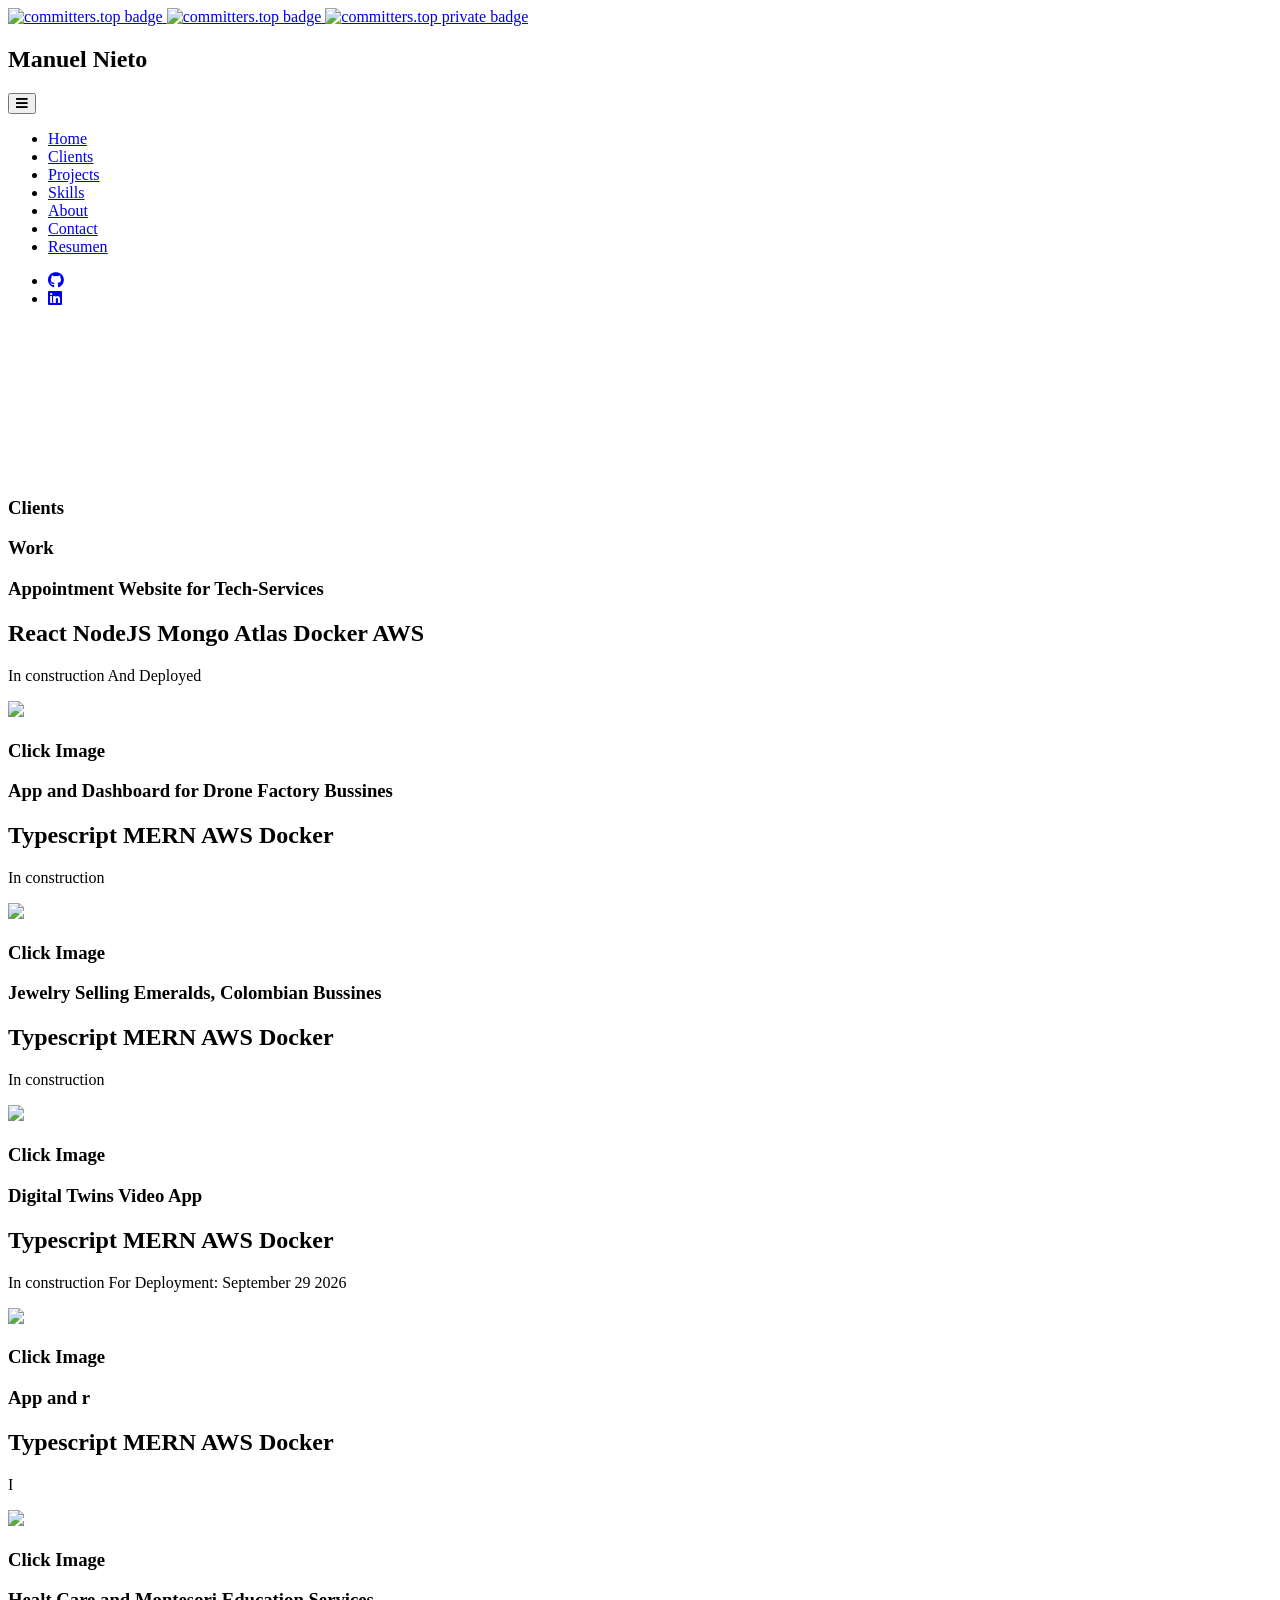
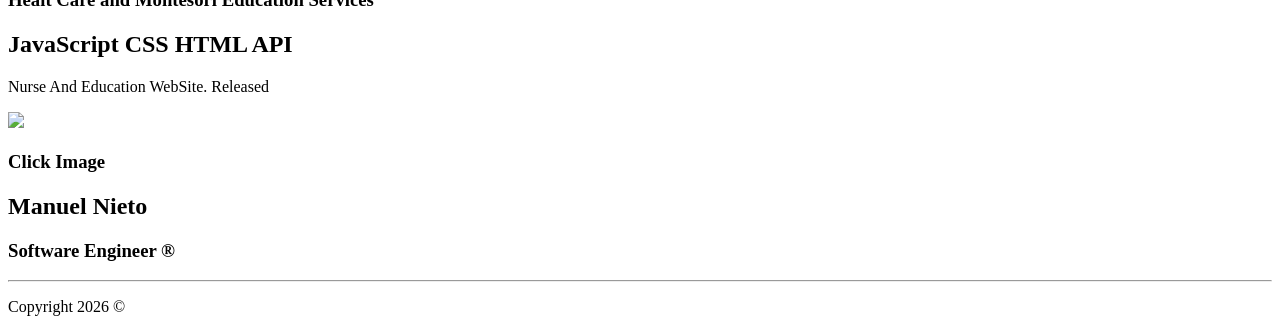
==== clients.html @ d27fb53c "Update clients.html" ====
<!DOCTYPE html>
<html lang="en">

<head>
    <meta charset="utf-8">
    <link rel="shortcut icon" href="img-video/LogoNieto2024.png" type="" class="favicon">
    <meta name="viewport" content="width=device-width, initial-scale=1.0">
    <meta http-equiv="X-UA-Compatible" content="ie=edge">
    <link href="https://fonts.googleapis.com/css2?family=Arima+Madurai:wght@700&family=Mulish:wght@400;700&display=swap"
        rel="stylesheet">
    <link rel="stylesheet" href="https://cdnjs.cloudflare.com/ajax/libs/font-awesome/5.15.1/css/all.min.css"
        integrity="sha512-+4zCK9k+qNFUR5X+cKL9EIR+ZOhtIloNl9GIKS57V1MyNsYpYcUrUeQc9vNfzsWfV28IaLL3i96P9sdNyeRssA=="
        crossorigin="anonymous" />
    <link rel="stylesheet" href="css/footer.css">
    <link rel="stylesheet" href="css/encabezado-navbar.css">
    <link rel="stylesheet" href="css/scrollbar-piepagina-footer.css">
    <link rel="stylesheet" href="css/clients.css">
    <link rel="stylesheet" href="css/clientsmenu.css">
    <link rel="stylesheet" href="styles.css">
    <script
        src="https://www.paypal.com/sdk/js?client-id=BAAnHjRL6q0XKpOarxBkgrzdM5tZO6HgxsTv4s1104hQjrMIMQGipKMMqMWXTWLV4drPCu9Tld2iV5rxYw&components=hosted-buttons&disable-funding=venmo&currency=USD">
        </script>
    <title>Clients</title>
</head>

<body>

    <nav>

        <section class="ranking">

            <a target="_blank" href="https://user-badge.committers.top/colombia/NietoDeveloper">
                <img src="https://user-badge.committers.top/colombia/NietoDeveloper.svg" alt="committers.top badge">
            </a>
            <a target="_blank" href="https://user-badge.committers.top/colombia_public/NietoDeveloper">
                <img src="https://user-badge.committers.top/colombia_public/NietoDeveloper.svg"
                    alt="committers.top badge">
            </a>
            <a target="_blank" href="https://user-badge.committers.top/colombia_private/NietoDeveloper">
                <img src="https://user-badge.committers.top/colombia_private/NietoDeveloper.svg"
                    alt="committers.top private badge">
            </a>

        </section>

        <div class="nav-center">
            <div class="nav-header">
                <div class="logo">
                    <h2><span class="gold">Manuel</span> <span class="blue">Nie</span><span class="scarlet">to</span>
                    </h2>
                </div>
                <button class="nav-toggle">
                    <i class="fas fa-bars"></i>
                </button>
            </div>

            <ul class="links">
                <li>
                    <a target="_blank" href="index.html">Home</a>
                </li>
                <li>
                    <a target="_blank" href="clients.html">Clients</a>
                </li>
                <li>
                    <a target="_blank" href="projects.html">Projects</a>
                </li>
                <li>
                    <a target="_blank" href="skills.html">Skills</a>
                </li>
                <li>
                    <a target="_blank" href="aboutmanuel.html">About</a>
                </li>
                <li>
                    <a target="_blank" href="contact.html">Contact</a>
                </li>
                <li>
                    <a target="_blank" href="cvresumen.html">Resumen</a>
                </li>
            </ul>

            <ul class="social-icons">
                <li>
                    <a target="_blank" href="https://github.com/NietoDeveloper">
                        <i class="fab fa-github"></i>
                    </a>
                </li>
                <li>
                    <a target="_blank" href="https://www.linkedin.com/in/manuelfrancisconietoarias/">
                        <i class="fab fa-linkedin"></i>
                    </a>
                </li>
            </ul>
        </div>
    </nav>

    <video autoplay loop muted class="videocontainer">
        <source src="img-video/NietoDeveloper.mp4">
    </video>

    <section class="change">
        <div class="btn-change">
            <div class="side default-side">
                <h3>Clients</h3>
            </div>
            <div class="side hover-side">
                <h3>Work</h3>
            </div>
        </div>
    </section>

    <div class="work">

        <div class="clients">
            <div class="client">
                <h3>Appointment Website for Tech-Services</h3>
                <h2>React NodeJS Mongo Atlas Docker AWS</h2>
                <p>In construction And Deployed </p>
                <a target="_blank" href="https://softwaredt.com/">
                    <img src="img-video/softdt.png"></a>
                <h3>Click Image</h3>
            </div>
            <div class="client">
                <h3>App and Dashboard for Drone Factory Bussines</h3>
                <h2>Typescript MERN AWS Docker</h2>
                <p>In construction</p>
                <a target="_blank" href="https://dronedt.vercel.app/">
                    <img src="img-video/DroneDT.png"></a>
                <h3>Click Image</h3>
            </div>
            <div class="client">
                <h3>Jewelry Selling Emeralds, Colombian Bussines</h3>
                <h2>Typescript MERN AWS Docker</h2>
                <p>In construction</p>
                <a target="_blank" href="https://emeralddt.vercel.app/">
                    <img src="img-video/EmeraldDT.png"></a>
                <h3>Click Image</h3>
            </div>
            <div class="client">
                <h3>Digital Twins Video App</h3>
                <h2>Typescript MERN AWS Docker</h2>
                <p>In construction For Deployment: September 29 2026 </p>
                <a target="_blank" href="https://github.com/NietoDeveloper/EmeraldsDT">
                    <img src="img-video/.png"></a>
                <h3>Click Image</h3>
            </div>
            <div class="client">
                <h3>App and r</h3>
                <h2>Typescript MERN AWS Docker</h2>
                <p>I </p>
                <a target="_blank" href="https://dronedt.vercel.app/">
                    <img src="img-video/.png"></a>
                <h3>Click Image</h3>
            </div>
            <div class="client">
                <h3>Healt Care and Montesori Education Services</h3>
                <h2>JavaScript CSS HTML API</h2>
                <p>Nurse And Education WebSite. Released</p>
                <a target="_blank" href="https://monicaandramunio.netlify.app/">
                    <img src="img-video/nurseweb.png"></a>
                <h3>Click Image</h3>
            </div>
        </div>
    </div>

    <div class="pie-pagina ">
        <div class="paypal-card">
            <div id="paypal-container-KLXFCB79VUQBY"></div>
            <script>
                paypal.HostedButtons({
                    hostedButtonId: "KLXFCB79VUQBY",
                }).render("#paypal-container-KLXFCB79VUQBY")
            </script>
        </div>
        <div class="contenedor-piepagina contenedor">
            <p id="date"></p>
        </div>
    </div>
    <footer class="footer">
        <h2>Manuel Nieto</h2>
        <h3>Software Engineer ®</h3>
        <hr>
        <p> Copyright 2026 &#169</P>
    </footer>
    <script src="js/app.js"></script>

</body>

</html>
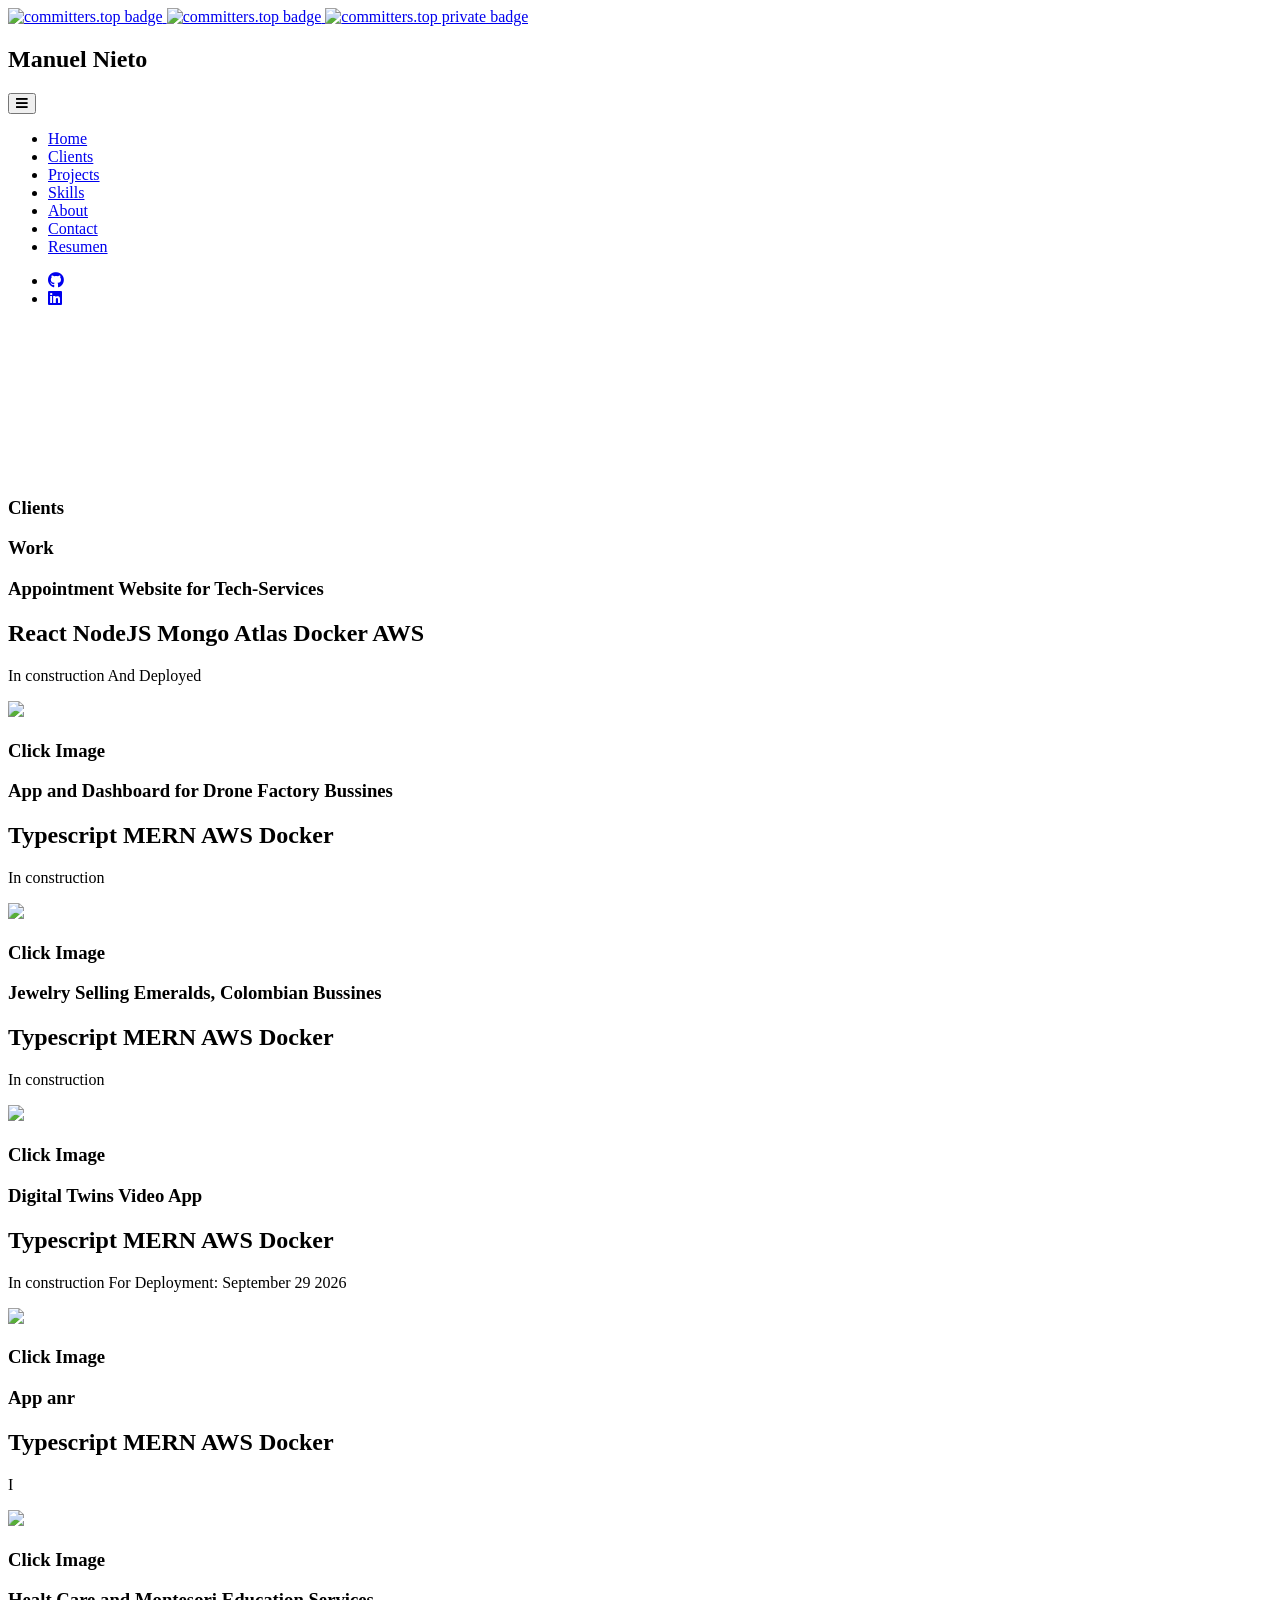
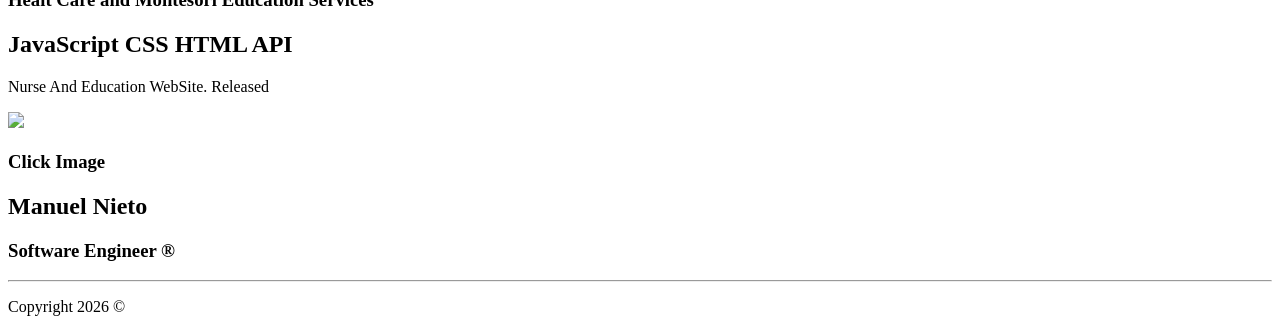
==== commit 2a185f7d: "Update clients.html" ====
--- a/clients.html
+++ b/clients.html
@@ -144,7 +144,7 @@
                 <h3>Click Image</h3>
             </div>
             <div class="client">
-                <h3>App and r</h3>
+                <h3>App anr</h3>
                 <h2>Typescript MERN AWS Docker</h2>
                 <p>I </p>
                 <a target="_blank" href="https://dronedt.vercel.app/">
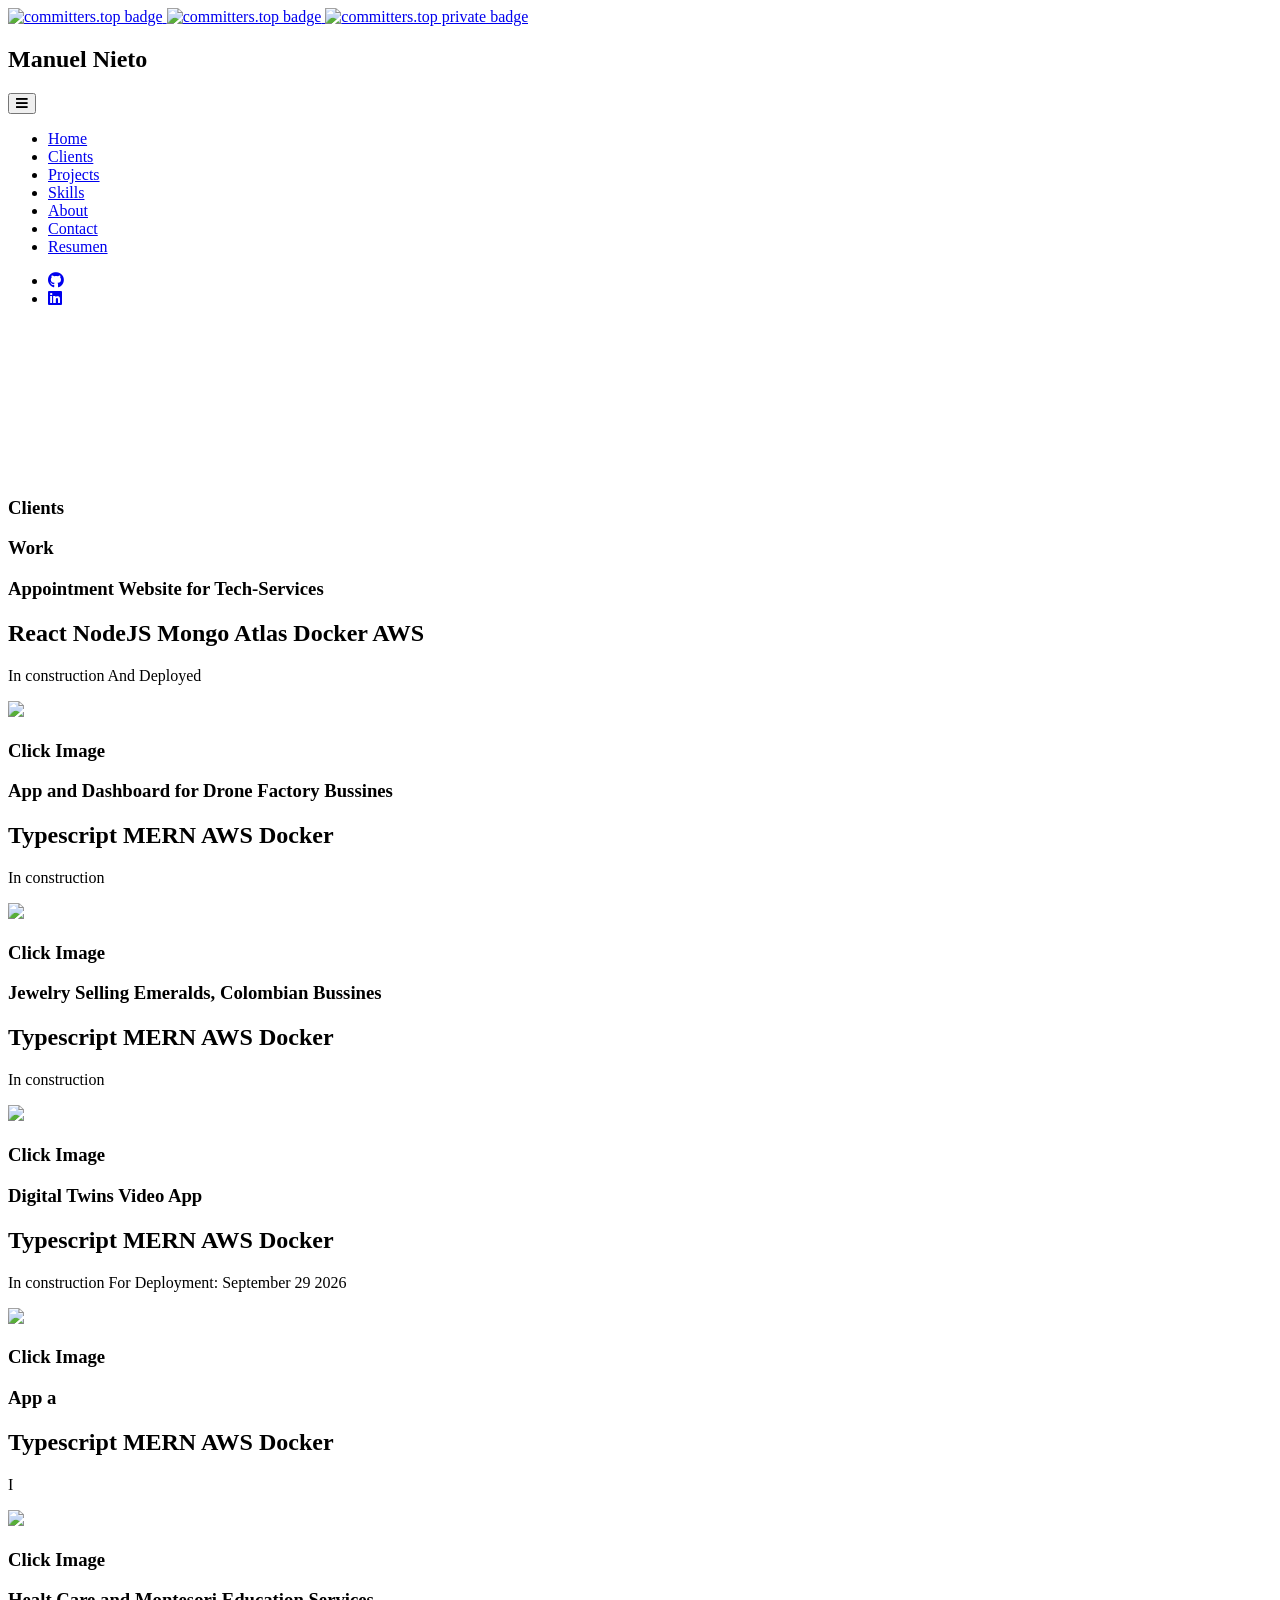
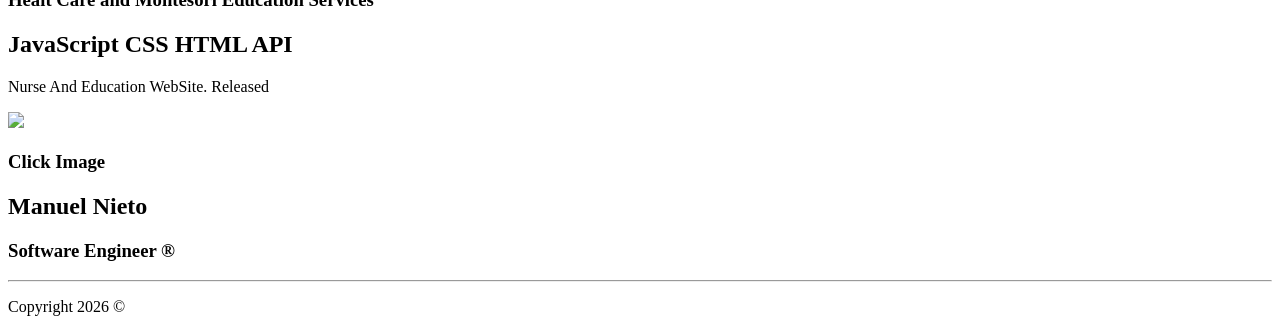
==== commit 44679488: "Update clients.html" ====
--- a/clients.html
+++ b/clients.html
@@ -144,7 +144,7 @@
                 <h3>Click Image</h3>
             </div>
             <div class="client">
-                <h3>App anr</h3>
+                <h3>App a</h3>
                 <h2>Typescript MERN AWS Docker</h2>
                 <p>I </p>
                 <a target="_blank" href="https://dronedt.vercel.app/">
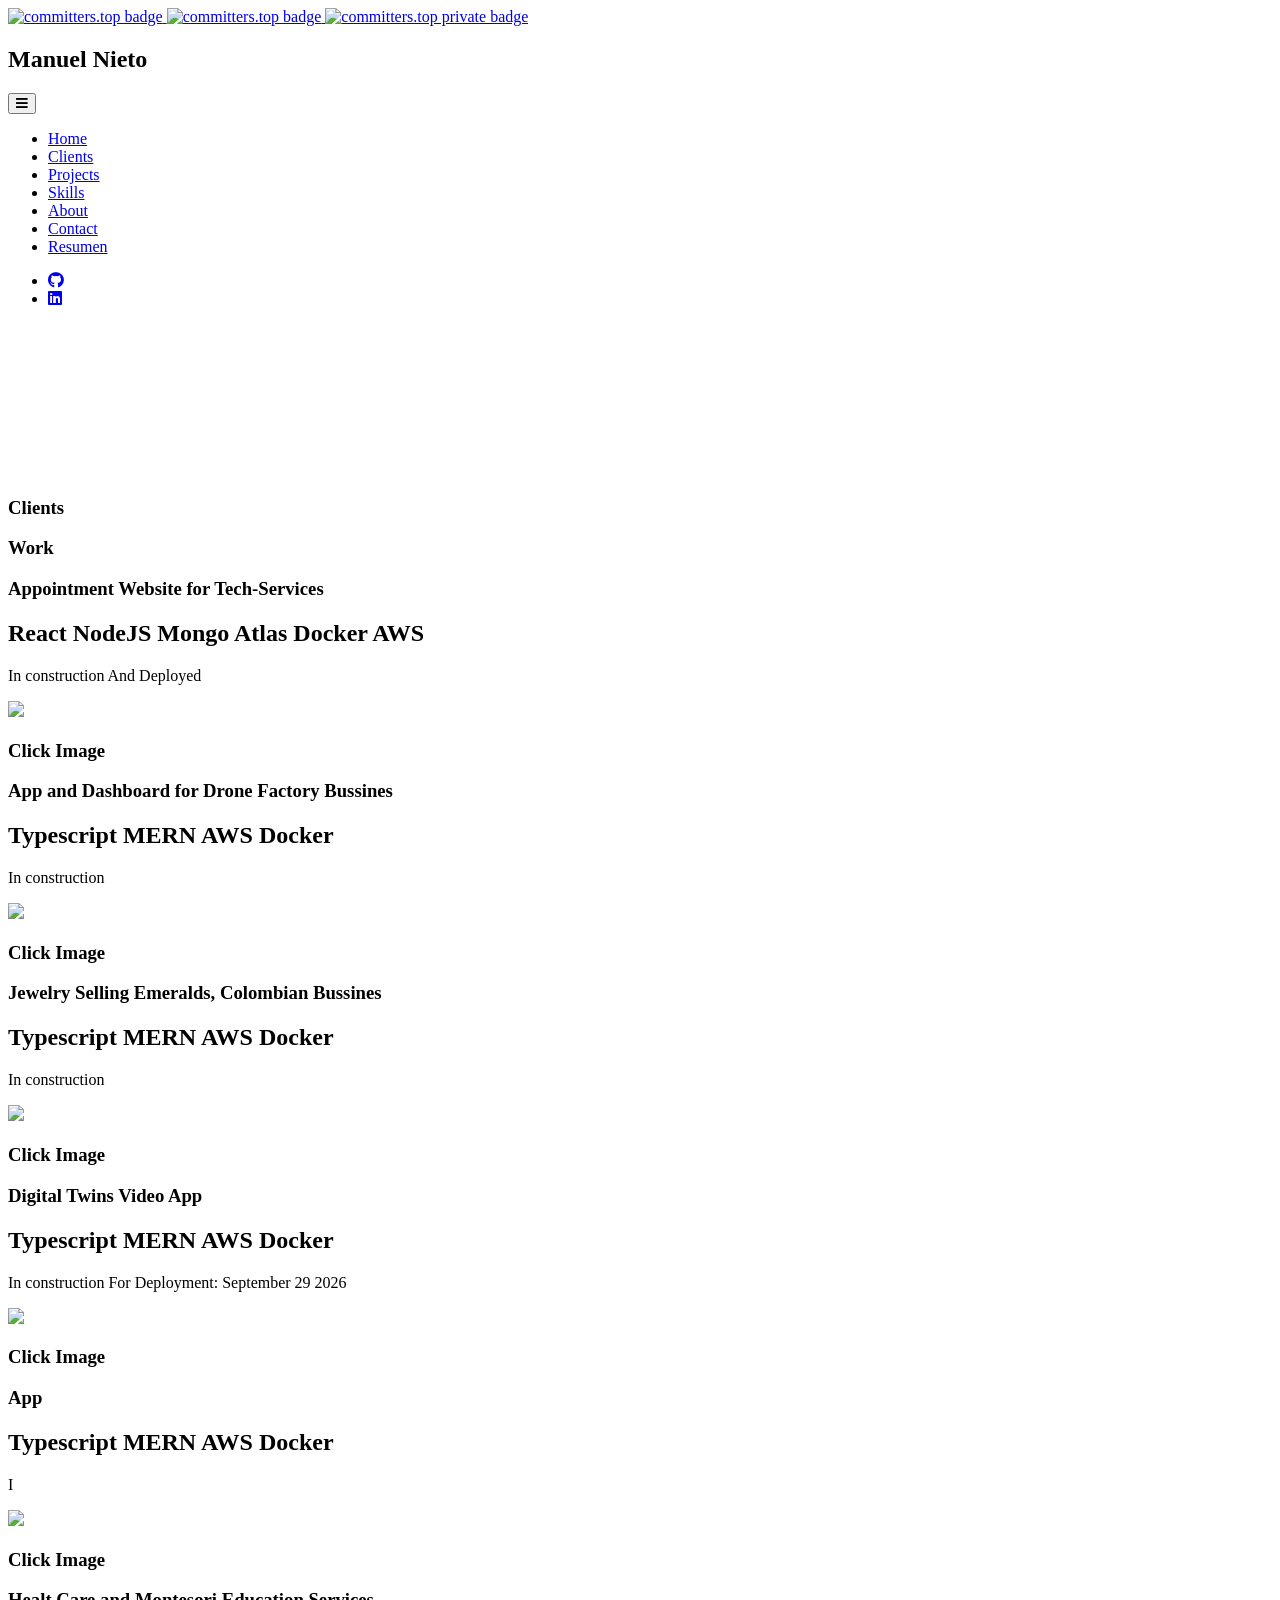
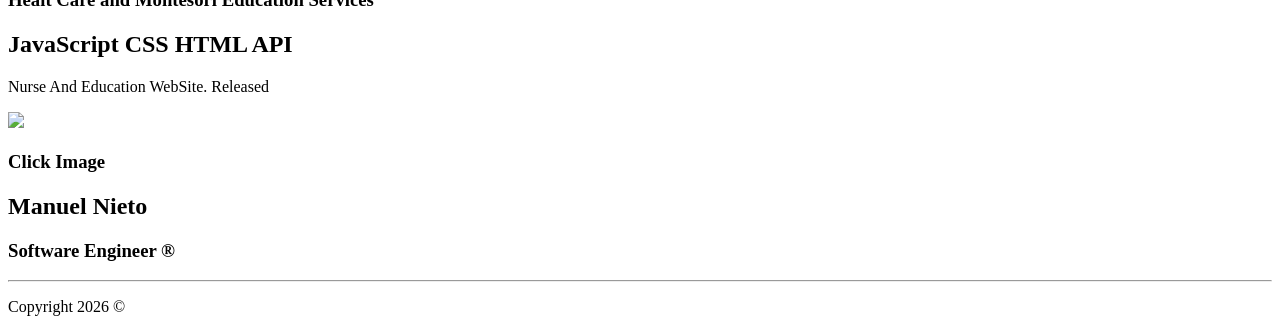
==== commit 27a2ec04: "Update clients.html" ====
--- a/clients.html
+++ b/clients.html
@@ -144,7 +144,7 @@
                 <h3>Click Image</h3>
             </div>
             <div class="client">
-                <h3>App a</h3>
+                <h3>App</h3>
                 <h2>Typescript MERN AWS Docker</h2>
                 <p>I </p>
                 <a target="_blank" href="https://dronedt.vercel.app/">
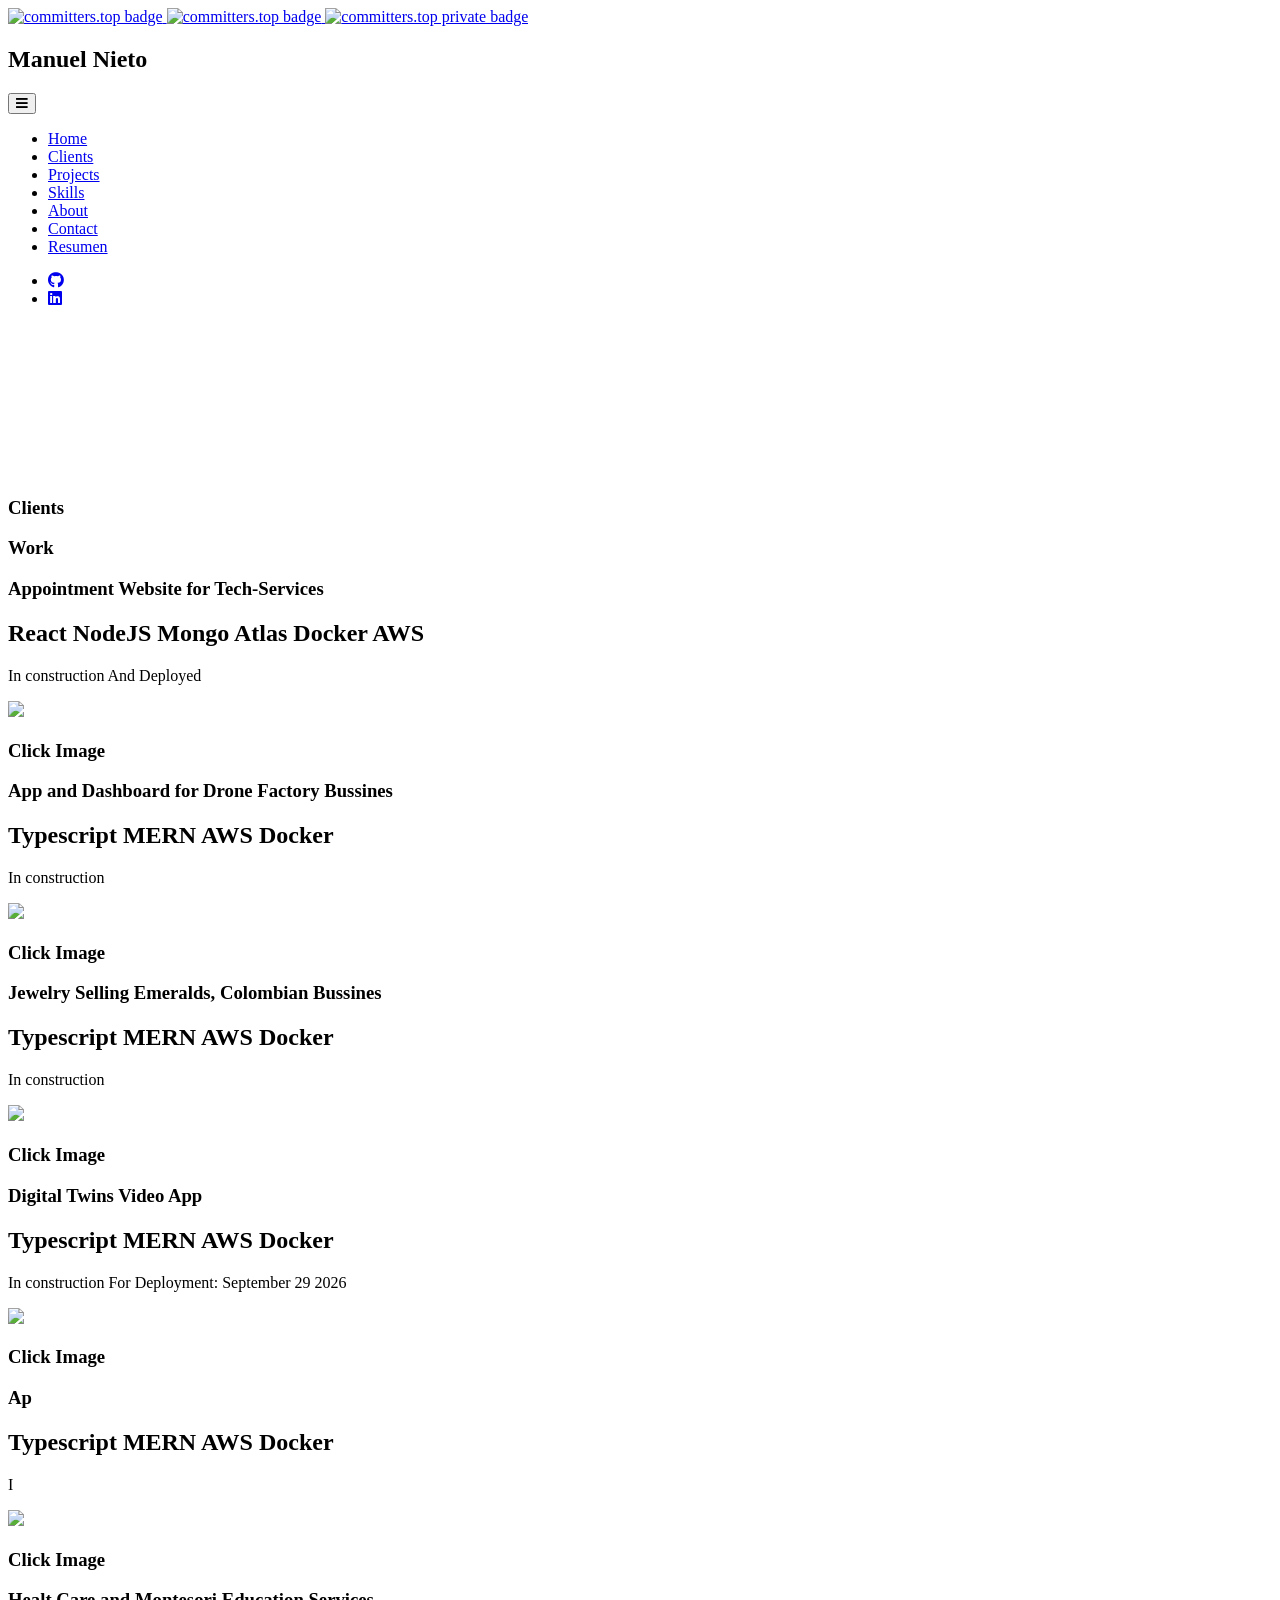
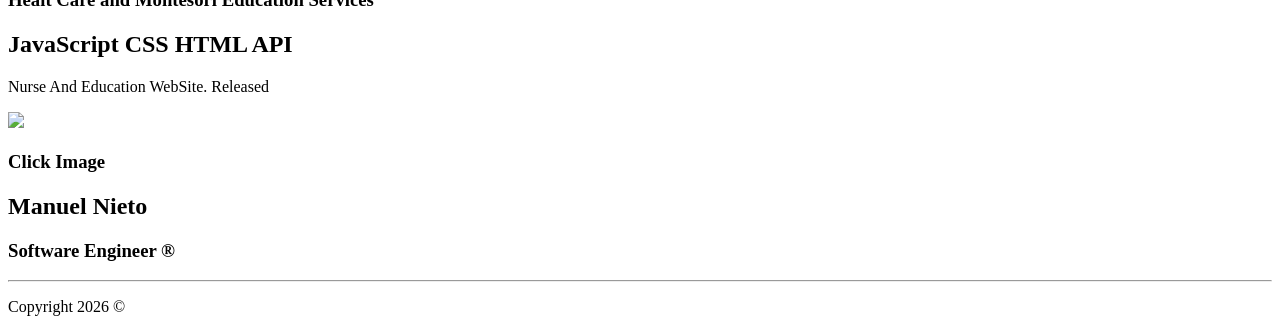
==== commit 885cb098: "Update clients.html" ====
--- a/clients.html
+++ b/clients.html
@@ -144,7 +144,7 @@
                 <h3>Click Image</h3>
             </div>
             <div class="client">
-                <h3>App</h3>
+                <h3>Ap</h3>
                 <h2>Typescript MERN AWS Docker</h2>
                 <p>I </p>
                 <a target="_blank" href="https://dronedt.vercel.app/">
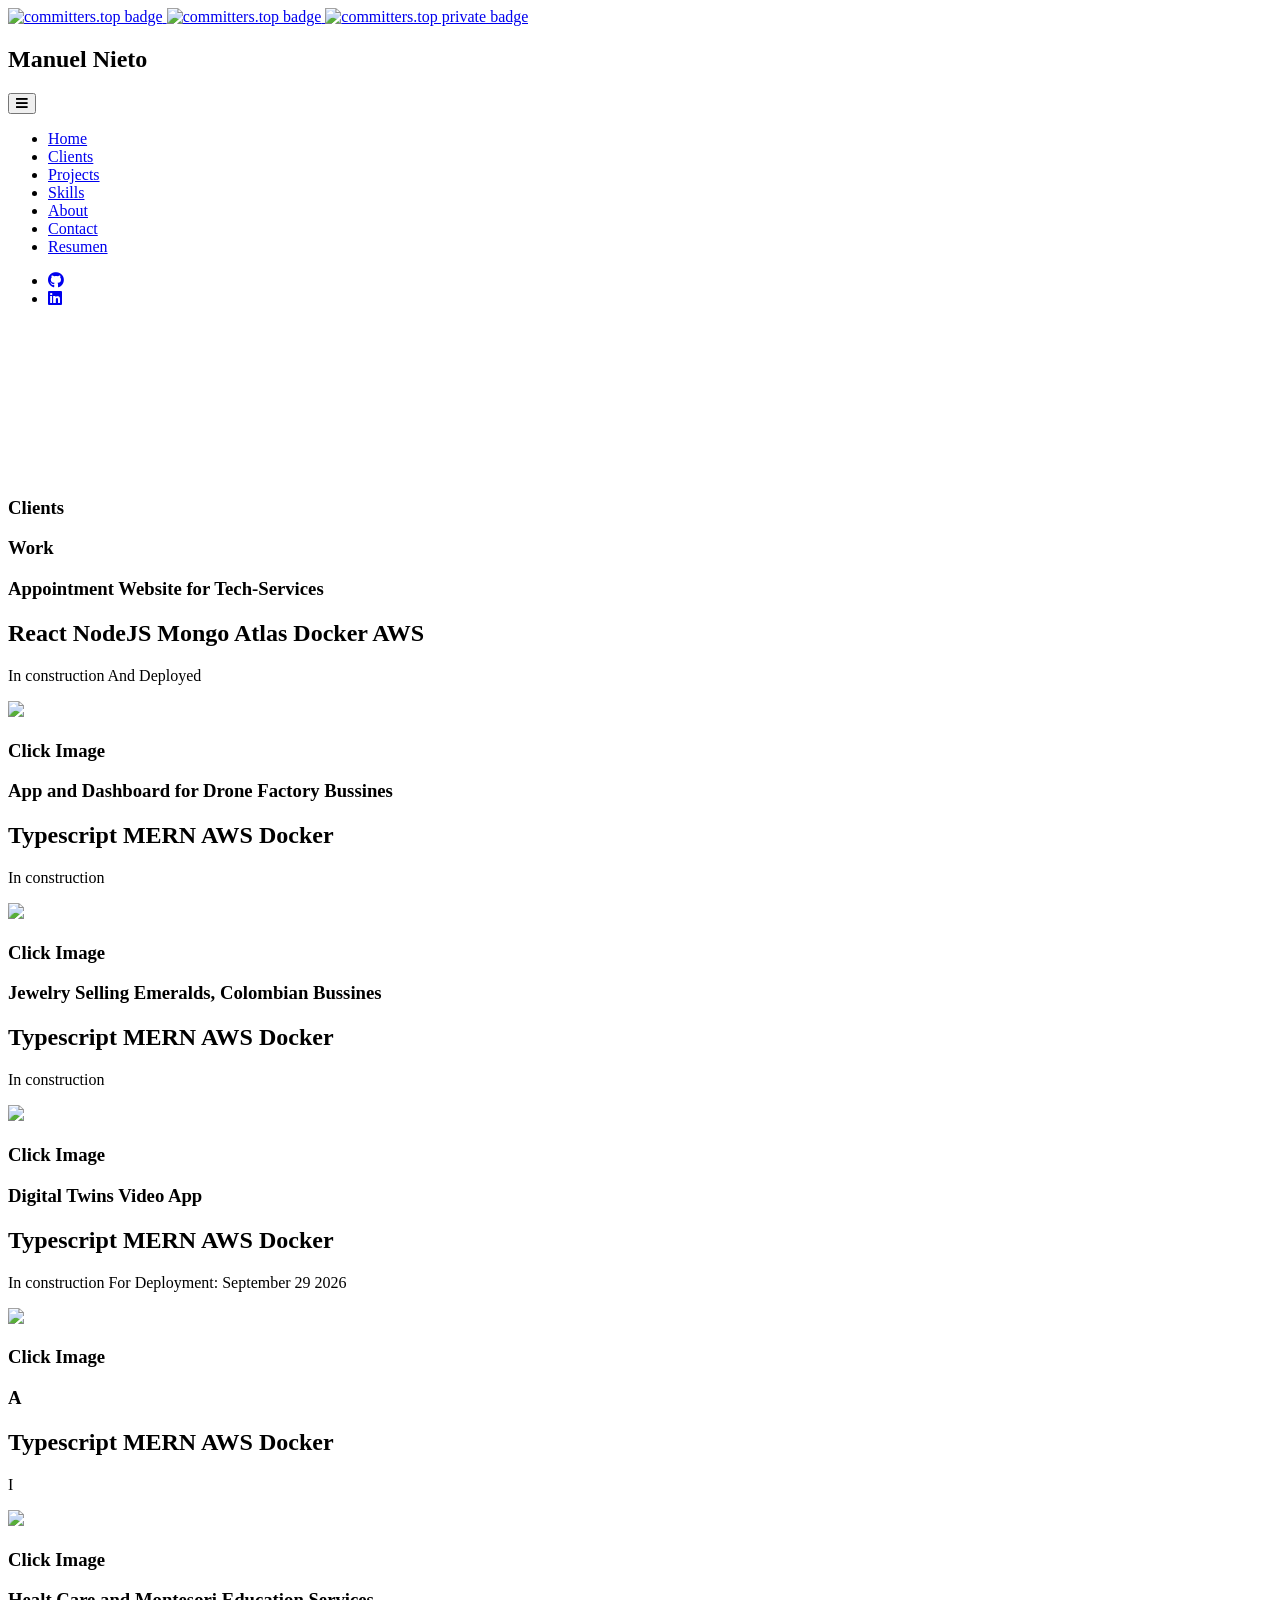
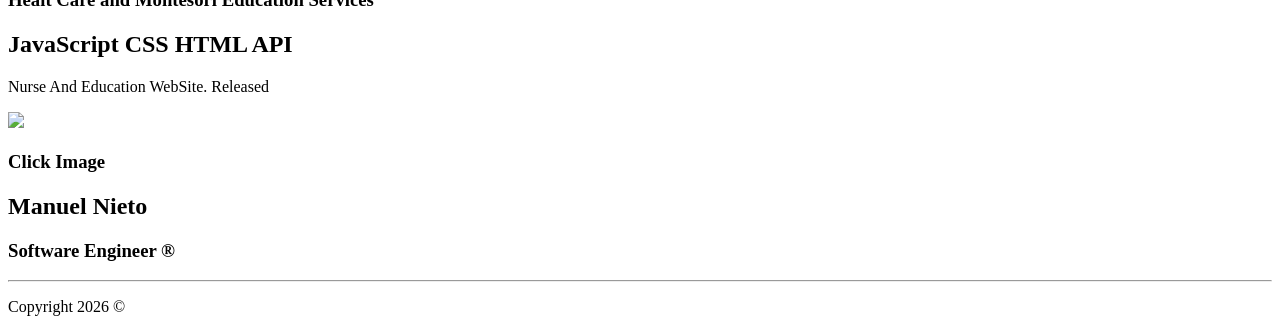
==== commit a7cc2236: "Update clients.html" ====
--- a/clients.html
+++ b/clients.html
@@ -144,7 +144,7 @@
                 <h3>Click Image</h3>
             </div>
             <div class="client">
-                <h3>Ap</h3>
+                <h3>A</h3>
                 <h2>Typescript MERN AWS Docker</h2>
                 <p>I </p>
                 <a target="_blank" href="https://dronedt.vercel.app/">
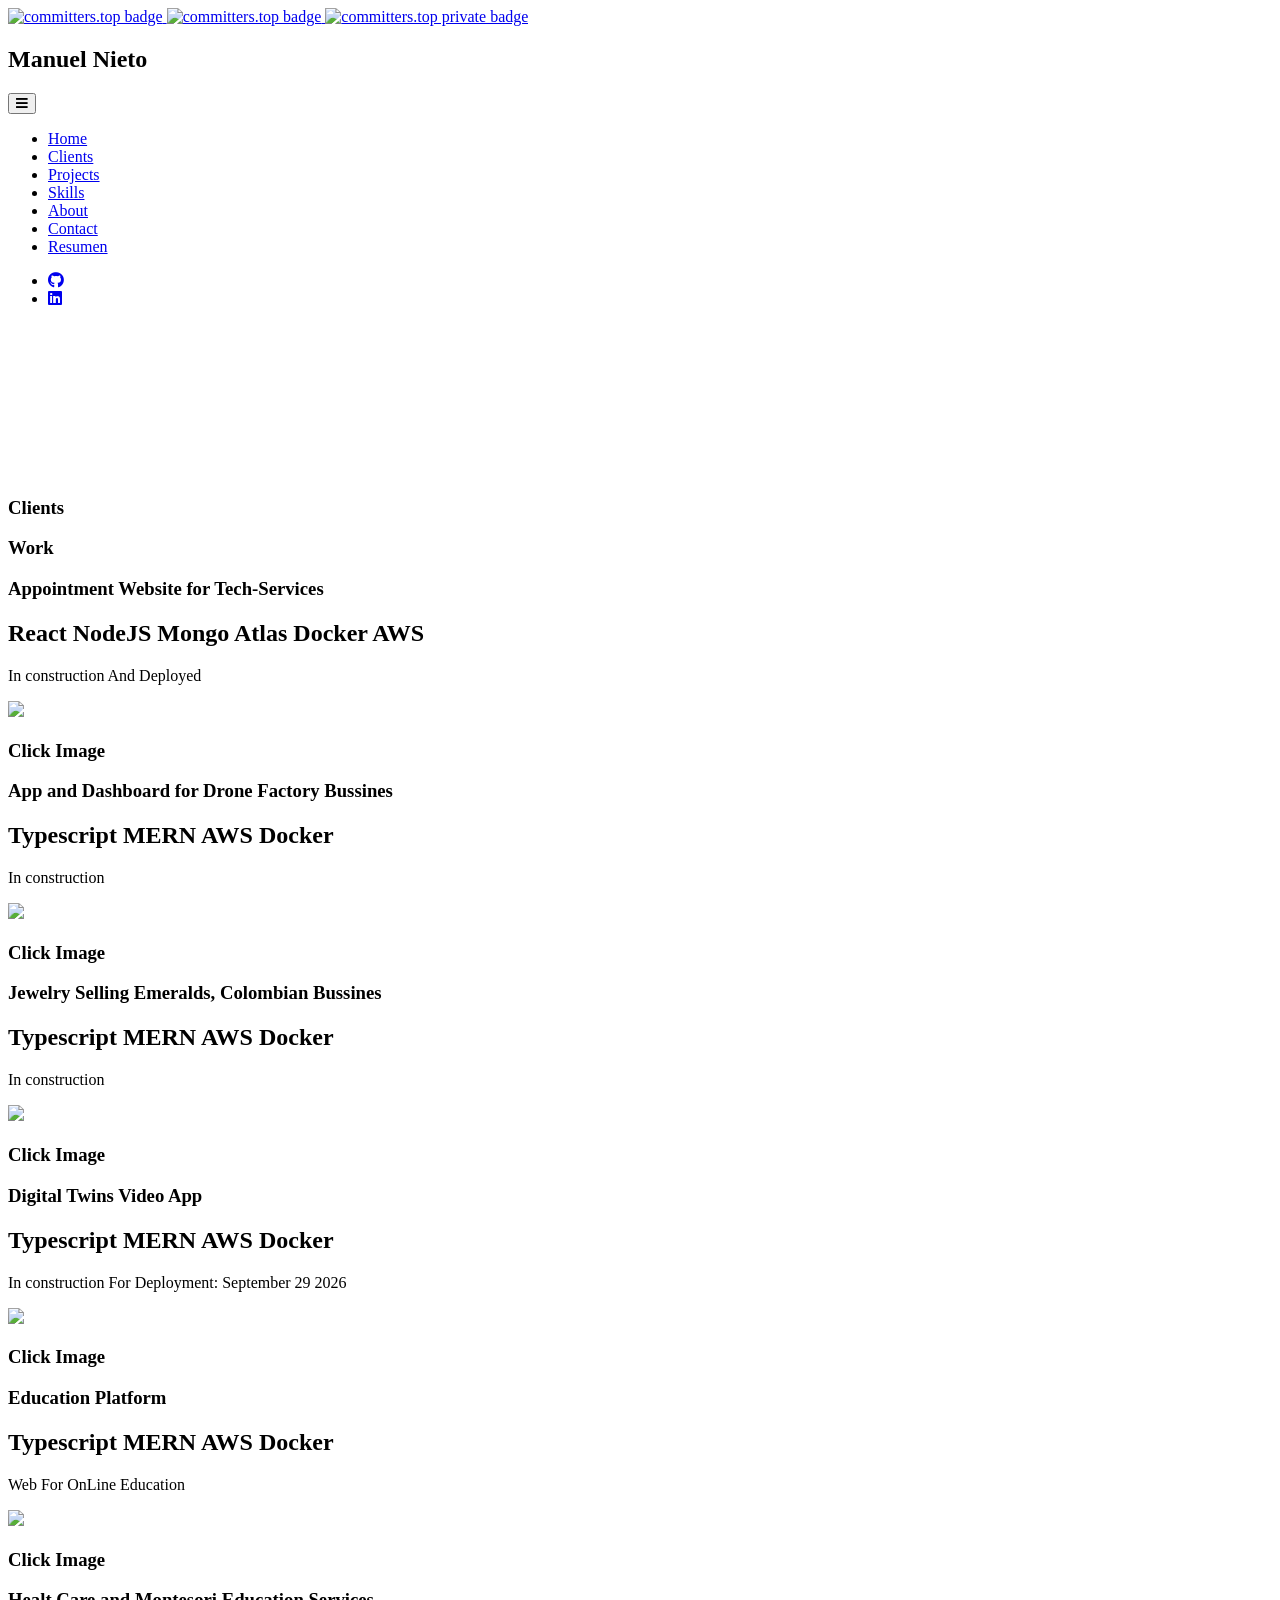
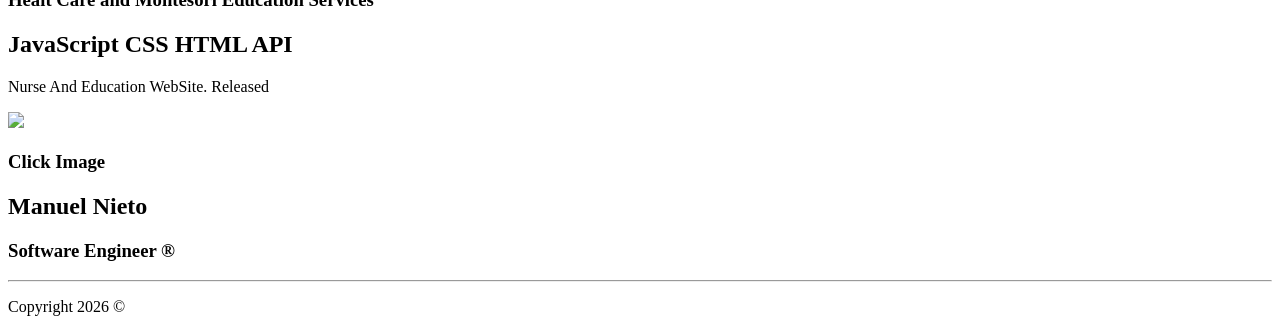
==== commit 345e1f34: "Update clients.html" ====
--- a/clients.html
+++ b/clients.html
@@ -144,10 +144,10 @@
                 <h3>Click Image</h3>
             </div>
             <div class="client">
-                <h3>A</h3>
+                <h3>Education Platform</h3>
                 <h2>Typescript MERN AWS Docker</h2>
-                <p>I </p>
-                <a target="_blank" href="https://dronedt.vercel.app/">
+                <p>Web For OnLine Education </p>
+                <a target="_blank" href="">
                     <img src="img-video/.png"></a>
                 <h3>Click Image</h3>
             </div>
